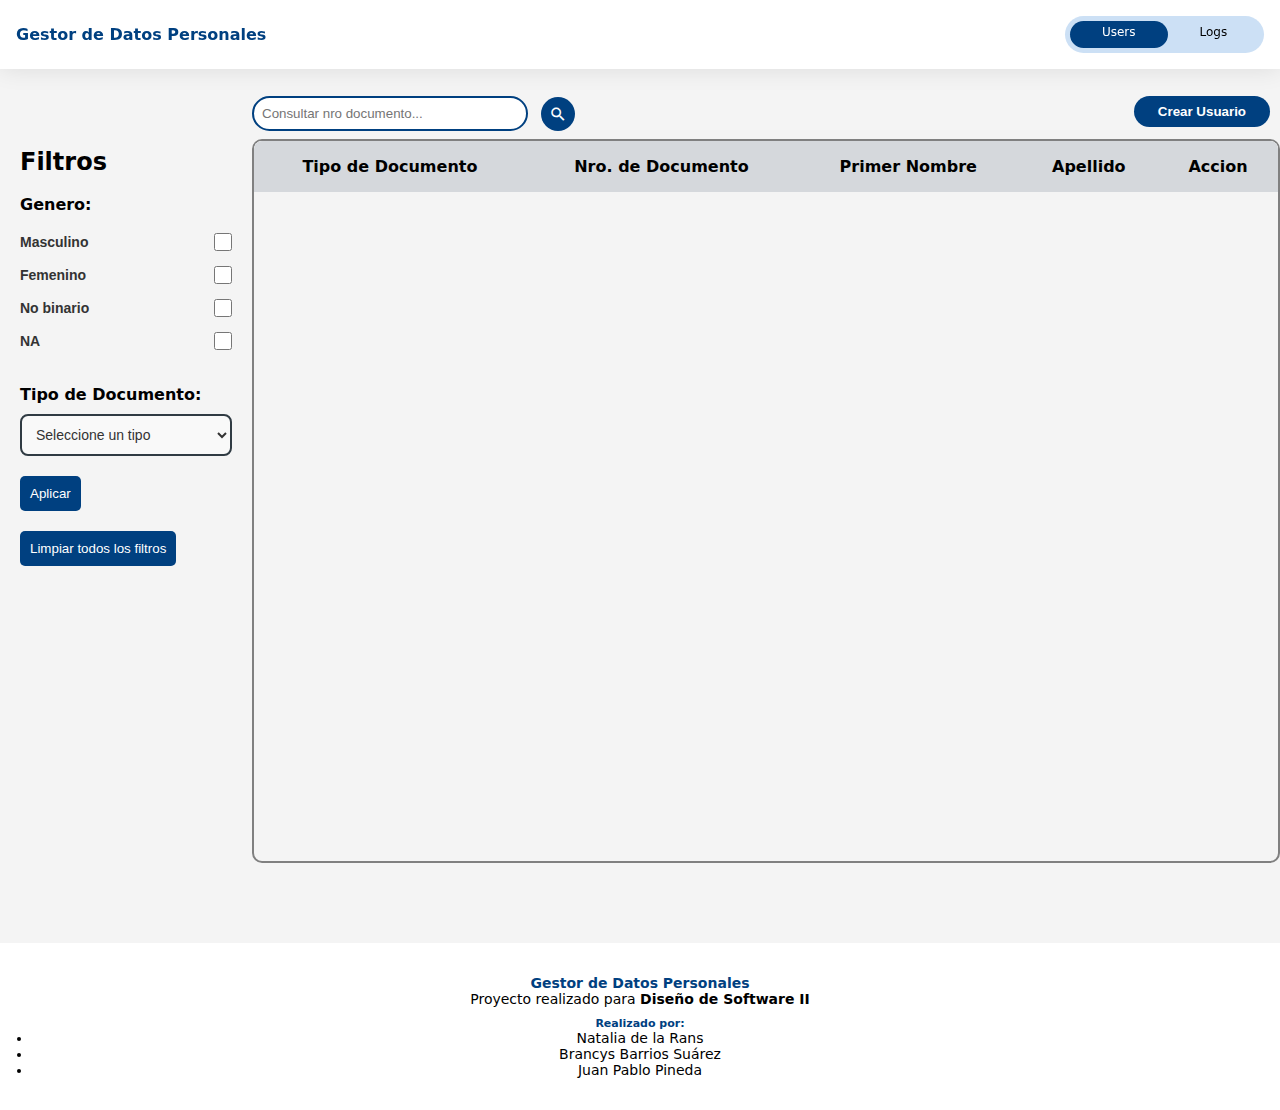
==== Frontend/index.html @ 59299e56 "app pushed to remote" ====
<!DOCTYPE html>
<html lang="en">

<head>
    <meta charset="UTF-8">
    <meta name="viewport" content="width=device-width, initial-scale=1.0">
    <title>Gestor de Datos Personales</title>
    <link rel="stylesheet" href="assets/fonts/style.css">
</head>

<body>

    <header>
        <div class="logo">
            <p class="logo__title">Gestor de Datos Personales</p>
        </div>
        <nav class="nav">
            <ul class="nav__items">
                <li id="users" class="active">
                    <a href="index.html">Users</a>
                </li>
                <li id="log">
                    <a href="log.html">Logs</a>
                </li>
            </ul>
        </nav>
    </header>

    <main>
        <section class="section-1">
            <section class="noc">
                <div class="filter-container" id="filterContainer">
                    <h2>Filtros</h2>
                    <br>
                    <form id="filterForm">
                        <div class="form-group">
                            <label><strong>Genero:</strong></label><br>
                            <div class="gen">
                                <label for="Masculino">Masculino</label>
                                <input type="checkbox" id="Masculino" name="masculino" value="Masculino">
                            </div>
                            <div class="gen">
                                <label for="Femenino">Femenino</label>
                                <input type="checkbox" id="Femenino" name="femenino" value="Femenino">
                            </div>
                            <div class="gen">
                                <label for="No binario">No binario</label>
                                <input type="checkbox" id="No binario" name="No binario" value="No binario">
                            </div>
                            <div class="gen">
                                <label for="NA">NA</label>
                                <input type="checkbox" id="NA" name="NA" value="NA">
                            </div>
                        </div>
                        <div class="form-group">
                            <label><strong>Tipo de Documento:</strong></label>
                            <select id="documentType" name="documentType">
                                <option value="">Seleccione un tipo</option>
                                <option value="Cedula">Cédula</option>
                                <option value="Tarjeta de identidad">Tarjeta de Identidad</option>
                            </select>
                        </div>
                        <button type="button" onclick="applyFilter()" id="apply">Aplicar</button>
                        <button type="button" onclick="clearFilters()">Limpiar todos los filtros</button>
                    </form>
                </div>
                <div class="menosc">
                    <div class="section-1__search-and-create">
                        <div class="search-and-create__search">
                            <input type="text" id="searchInput" placeholder="Consultar nro documento...">
                            <button id="loadAllBtn" style="display: none;"><span class="icon-clear"></span></button>
                            <!-- Botón para cargar todos los usuarios -->
                            <button id="searchBtn"><span class="icon-search"></span></button>
                        </div>
                        <div>
                            <button class="search-and-create__create" id="create_btn">Crear Usuario</button>
                            <!-- <button class="toggle-button" onclick="toggleFilters()">Filtros</button> -->
                        </div>
                    </div>
                    <article class="section-1__viewusers">
                        <table>
                            <thead>
                                <tr>
                                    <th>Tipo de Documento</th>
                                    <th>Nro. de Documento</th>
                                    <th>Primer Nombre</th>
                                    <th>Apellido</th>
                                    <th>Accion</th>
                                </tr>
                            </thead>
                            <tbody>
                            </tbody>
                        </table>
                    </article>
                </div>
            </section>
            <article>
                <form id="formulario" class="form">
                    <div class="form__formulario">
                        <span class="icon-clear" id="formulario__cerrar"></span>
                        <div class="formulario__foto">
                            <label class="label" for="foto">Foto de perfil:</label>
                            <input type="file" name="foto" id="foto">
                            <span id="errorImagen"></span>
                        </div>
                        <div class="formulario__documento">
                            <div>
                                <label class="label" for="tipodoc">Tipo de Documento: <span
                                        class="required">*</span></label>
                                <select name="tipodoc" id="tipodoc">
                                    <option value=""></option>
                                    <option value="Cedula">Cedula</option>
                                    <option value="Tarjeta de identidad">Tarjeta de identidad</option>
                                </select>
                                <span id="errortDoc"></span>
                            </div>
                            <div>
                                <label class="label" for="documento"> Nro. de Documento: <span
                                        class="required">*</span></label>
                                <input type="text" id="documento" name="documento" maxlength="10">
                                <span id="errorDoc"></span>
                            </div>
                        </div>

                        <div class="formulario__nombre">
                            <div class="formulario__nombre__1nombre">
                                <label class="label" for="1nombre"> Primer Nombre: <span
                                        class="required">*</span></label>
                                <input type="text" id="1nombre" name="1nombre" maxlength="30">
                                <span id="error1Nombre"></span>
                            </div>

                            <div class="formulario__nombre__2nombre">
                                <label class="label" for="2nombre">Segundo Nombre:</label>
                                <input type="text" id="2nombre" name="2nombre" maxlength="30">
                                <span id="error2Nombre"></span>
                            </div>
                        </div>

                        <div class="formulario__apellido">
                            <label class="label" for="apellido">Apellido: <span class="required">*</span></label>
                            <input type="text" id="apellido" name="apellido" maxlength="60">
                            <span id="errorApellido"></span>
                        </div>

                        <div class="formulario__nacimiento-genero">
                            <div>
                                <label class="label" for="nacimiento">Fecha de Nacimiento: <span
                                        class="required">*</span></label>
                                <input type="date" id="nacimiento" name="nacimiento">
                                <span id="errorFecha"></span>
                            </div>
                            <div>
                                <label class="label" for="genero">Género: <span class="required">*</span></label>
                                <select name="genero" id="genero">
                                    <option value=""></option>
                                    <option value="Masculino">Masculino</option>
                                    <option value="Femenino">Femenino</option>
                                    <option value="No binario">No binario</option>
                                    <option value="NA">Prefiero no responder</option>
                                </select>
                                <span id="errorGen"></span>
                            </div>

                        </div>

                        <div class="formulario__correo">
                            <label class="label" for="email">Correo Electrónico: <span
                                    class="required">*</span></label></label>
                            <input type="text" id="email" name="email">
                            <span id="errorEmail"></span>
                        </div>

                        <div class="formulario__celular">
                            <label class="label" for="celular">Celular: <span class="required">*</span></label>
                            <input type="text" id="tel" name="tel" maxlength="10">
                            <span id="errorCel"></span>
                        </div>
                        <button id="formButton" class="formulario__submit" type="submit">Enviar</button>
                    </div>
                </form>
            </article>
        </section>
    </main>

    <footer>
        <p>
            <b>Gestor de Datos Personales</b>
        </p>
        <p>
            Proyecto realizado para <strong>Diseño de Software II</strong>
        </p>
        <p class="integrantes">
            <b>Realizado por:</b> 
            <list>
                <li>Natalia de la Rans</li>
                <li>Brancys Barrios Suárez</li>
                <li>Juan Pablo Pineda </li>
            </list>
        </p>
    </footer>

    <!-- <script src="script.js"></script> -->
    <script src="script-form.js"></script>
</body>

</html>
---- Frontend/assets/fonts/style.css ----
/* Reset */
*,
*::before,
*::after {
    margin: 0;
    padding: 0;
}

/* Icon Font */
@font-face {
    font-family: 'icomoon';
    src: url('icomoon.eot?j77h5i');
    src: url('icomoon.eot?j77h5i#iefix') format('embedded-opentype'),
        url('icomoon.ttf?j77h5i') format('truetype'),
        url('icomoon.woff?j77h5i') format('woff'),
        url('icomoon.svg?j77h5i#icomoon') format('svg');
    font-weight: normal;
    font-style: normal;
    font-display: block;
}

[class^="icon-"],
[class*=" icon-"] {
    font-family: 'icomoon' !important;
    font-style: normal;
    font-weight: normal;
    font-variant: normal;
    line-height: 1;
    font-feature-settings: "liga";
    -webkit-font-smoothing: antialiased;
    -moz-osx-font-smoothing: grayscale;
}

body {
    font-family: system-ui, sans-serif;
    background-color: #f4f4f4;
}

header {
    display: flex;
    text-align: center;
    padding: 1rem;
    justify-content: space-between;
    background-color: white;
    position: fixed;
    width: 100%;
    top: 0;
    left: 0;
    box-sizing: border-box;
    box-shadow: 0px 0px 24px 0px rgba(0, 0, 0, 0.1);
}

.logo {
    display: flex;
    align-items: center;
}

.logo__title {
    color: #004080;
    font-weight: bold;
    align-items: center;
}

.nav__items {
    display: flex;
    list-style-type: none;
    background-color: #cce0f5;
    padding: 0.3rem;
    border-radius: 100px;
}

.nav__items li {
    align-items: center;
    justify-content: center;
    padding-inline: 2rem;
    padding-bottom: 8px;
    border-radius: 100px;
    cursor: pointer;
    transition: background-color 0.3s, color 0.3s;
}


.nav__items li.active {
    background-color: #004080;
    color: white;
}

.nav__items li.active a {
    color: white;
}

.nav__items li a {
    font-size: 12px;
    margin-top: 5px;
    color: black;
    text-decoration: none;
}


.section-1__viewusers {
    margin: 0 auto;
    width: 80vw;
    height: 80vh;
    border: 2px solid gray;
    border-radius: 10px;
    overflow: auto;
    margin-bottom: 5rem;
}

.section-1__viewusers::-webkit-scrollbar {
    width: 0.5rem;
    height: 0.5rem;
}

.section-1__viewusers::-webkit-scrollbar-thumb {
    border-radius: 0.5rem;
    background-color: #004080;
    visibility: hidden;
}

.section-1__viewusers:hover::-webkit-scrollbar-thumb {
    visibility: visible;
}

table {
    background-color: #ffffff;
    width: 100%;
}

table,
th,
td {
    text-align: center;
    padding: 1rem;
    border-collapse: collapse;
}

td a {
    color: #004080;
    text-decoration: none;
}

thead th {
    background-color: #d5d8dc;
}

tbody tr:nth-child(even) {
    background-color: #e8eef5;
}

.section-1__search-and-create {
    display: flex;
    margin: 0 auto;
    justify-content: space-between;
    width: 100%;
    margin-top: 6rem;
    margin-bottom: 8px;
}

.noc {
    display: flex;
}

.section-1__search-and-create .search-and-create__create {
    padding: 0.5rem 1.5rem;
    background-color: #004080;
    color: white;
    font-weight: 600;
    border: none;
    border-radius: 20px;
    cursor: pointer;
}

.search-and-create__search {
    display: flex;
    align-items: center;
}

.search-and-create__search input {
    border-radius: 20px;
    width: 16rem;
    padding: 0.5rem;
    margin-right: 0.5rem;
    border: 2px solid #004080;
}

.search-and-create__search input:focus {
    border: 2px solid #004080;
    outline: none;
}

.search-and-create__search button {
    display: flex;
    margin: 0 5px;
    border-radius: 100px;
    padding: 0.5rem;
    background-color: #004080;
    color: white;
    border: none;
    cursor: pointer;
    font-size: 18px;
    align-items: center;
}

#loadAllBtn {
    font-size: 20px;
    background-color: transparent;
    color: red;
    /* position: absolute; */
    left: 300px;
}

@keyframes pulse {
    0% {
        transform: scale(1);
    }

    50% {
        transform: scale(0.9);
    }

    100% {
        transform: scale(1);
    }
}

button:active {
    animation: pulse 0.3s ease;
}

.form {
    display: none;
    position: fixed;
    width: 100%;
    height: 100%;
    backdrop-filter: blur(8px);
    top: 50%;
    left: 50%;
    transform: translate(-50%, -50%);
    opacity: 0;
    transition: opacity 0.5s ease-in-out;
}

.form.show {
    opacity: 1;
    display: block;
}

.form__formulario {
    background-color: white;
    position: fixed;
    width: fit-content;
    height: fit-content;
    top: 50%;
    left: 50%;
    transform: translate(-50%, -50%);
    margin: 0 auto;
    padding: 2.5rem;
    box-shadow: 0px 0px 26px 3px rgba(0, 0, 0, 0.25);
    border-radius: 20px;
}

.form__formulario .required {
    color: red;
}

#errorImagen,
#errortDoc,
#errorDoc,
#error1Nombre,
#error2Nombre,
#errorApellido,
#errorFecha,
#errorGen,
#errorEmail,
#errorCel {
    font-size: 11px;
    color: red;
    display: block;
    margin-top: -8px;
    margin-bottom: 10px;
}

.label {
    display: block;
    font-size: 10px;
}

.form__formulario input,
.form__formulario select {
    border-radius: 100px;
    padding: 10px;
    margin-bottom: 10px;
    outline: none;
    border: 2px solid #004080;
}

.form__formulario input:focus {
    outline: none;
    border: 2px solid #5e91be;
}

.formulario__documento {
    margin-top: 1.4rem;
}

.formulario__documento,
.formulario__nombre,
.formulario__nacimiento-genero {
    display: flex;
    justify-content: space-between;
}

.formulario__nacimiento-genero input,
.formulario__nacimiento-genero select {
    width: 11rem;
}

.formulario__apellido input,
.formulario__correo input,
.formulario__celular input,
.formulario__foto input {
    width: 95%;
}

.formulario__nombre__2nombre {
    margin-left: 1rem;
}

.formulario__submit,
.formulario__edit {
    display: block;
    border-radius: 100px;
    background-color: #cce0f5;
    color: black;
    padding: 0.5rem 6rem;
    margin: 0 auto;
    margin-top: 2rem;
    border: none;
}

.formulario__submit:hover,
.formulario__edit:hover {
    background-color: #004080;
    color: white;
}

#formulario__cerrar {
    font-size: 22px;
    position: absolute;
    top: 10px;
    right: 13px;
}

#formulario__cerrar:active {
    animation: pulse 0.3s ease;
}

footer {
    background-color: white;
    padding: 2rem;
    text-align: center;
    font-size: 14px;
}

footer p b {
    color: #004080;
}

footer .integrantes {
    margin-top: 10px;
    font-size: 11px;
}

.icon-clear:before {
    content: "\e902";
}

.icon-search:before {
    content: "\e901";
}

.icon-trash:before {
    content: "\f1f8";
}

.icon-edit:before {
    content: "\e900";
}

.toggle-button {
    padding: 0.55rem 1.2rem;
    background-color: #004080;
    color: white;
    border: none;
    border-radius: 200px;
    cursor: pointer;
    font-weight: bold;
}

.filter-container {
    margin-top: 8rem;
    font-size: medium;
    padding: 20px;
    border-radius: 8px;
}

.menosc {
    display: flex;
    flex-direction: column;
}

#apply {
    margin-bottom: 20px;
}

.gen {
    display: flex;
    justify-content: space-between;
    align-items: center;
    gap: 10px;
    /* Espacio entre el label y el checkbox */
    margin-bottom: 15px;
    font-family: Arial, sans-serif;
}

.gen label {
    font-size: 14px;
    font-weight: bold;
    color: #333;
    /* Color de texto del label */
}

.gen input[type="checkbox"] {
    width: 18px;
    height: 18px;
    accent-color: #5e89be;
    /* Color del checkbox */
    cursor: pointer;
}

.gen input[type="checkbox"]:hover {
    box-shadow: 0 0 4px rgba(0, 0, 0, 0.2);
    /* Sombra al pasar el mouse */
    transition: 0.3s ease;
}

.gen input[type="checkbox"]:checked {
    background-color: #5ebea3;
    /* Fondo al estar seleccionado */
    border: 2px solid #4a9e87;
}

.form-group {
    margin-bottom: 20px;
    display: flex;
    flex-direction: column;
}

button {
    margin-right: 10px;
    padding: 10px;
    border: none;
    background-color: #004080;
    color: white;
    border-radius: 5px;
    cursor: pointer;
}

#documentSearch {
    padding: .2rem .5rem;
}

#documentType {
    width: 100%;
    padding: 10px;
    border: 2px solid #303b43;
    /* Borde en color suave */
    border-radius: 8px;
    background-color: #f9f9f9;
    font-size: 14px;
    color: #333;
    font-family: Arial, sans-serif;
    outline: none;
    cursor: pointer;
    transition: border-color 0.3s ease, box-shadow 0.3s ease;
    margin-top: 10px;
}

#documentType:hover {
    border-color: #4a839e;
}

#documentType:focus {
    border-color: #4a5f9e;
    box-shadow: 0 0 6px rgba(94, 190, 163, 0.5);
    /* Sombra suave en foco */
}




.action {
    display: inline-block;
    margin: 2px 5px;
    background-color: #004080;
    color: white;
    border: none;
    cursor: pointer;
    font-size: 13px;
}

.edit-btn:hover {
    background-color: #00264d;
}

.delete-btn:hover {
    background-color: rgb(171, 65, 65);
}
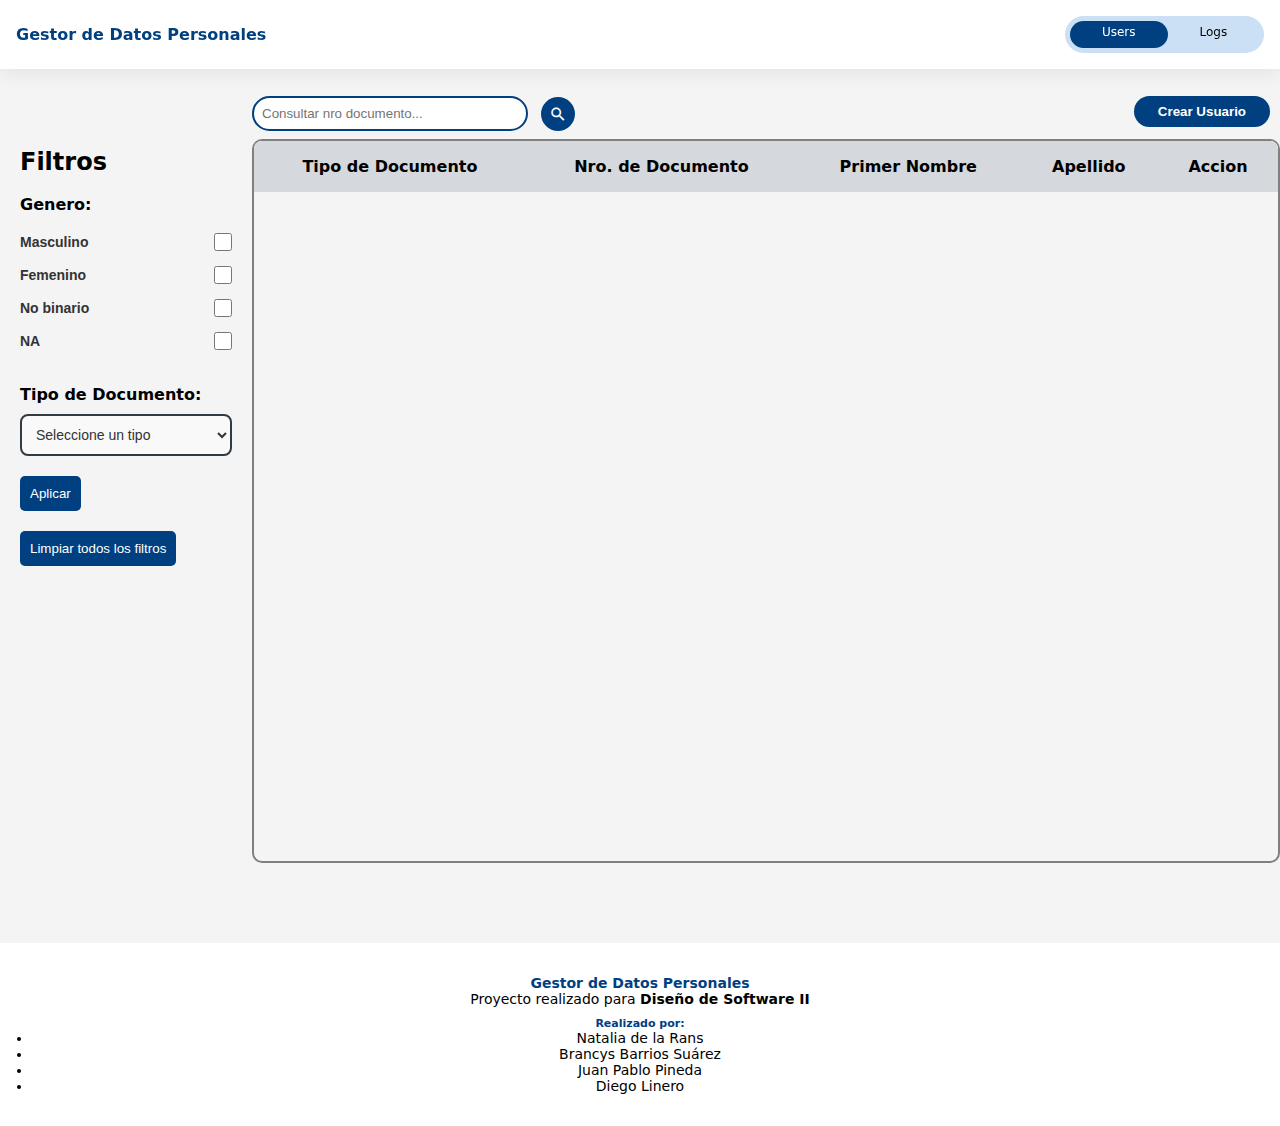
==== commit f12221da: "Update index" ====
--- a/Frontend/index.html
+++ b/Frontend/index.html
@@ -196,6 +196,7 @@
                 <li>Natalia de la Rans</li>
                 <li>Brancys Barrios Suárez</li>
                 <li>Juan Pablo Pineda </li>
+                <li>Diego Linero </li>
             </list>
         </p>
     </footer>
